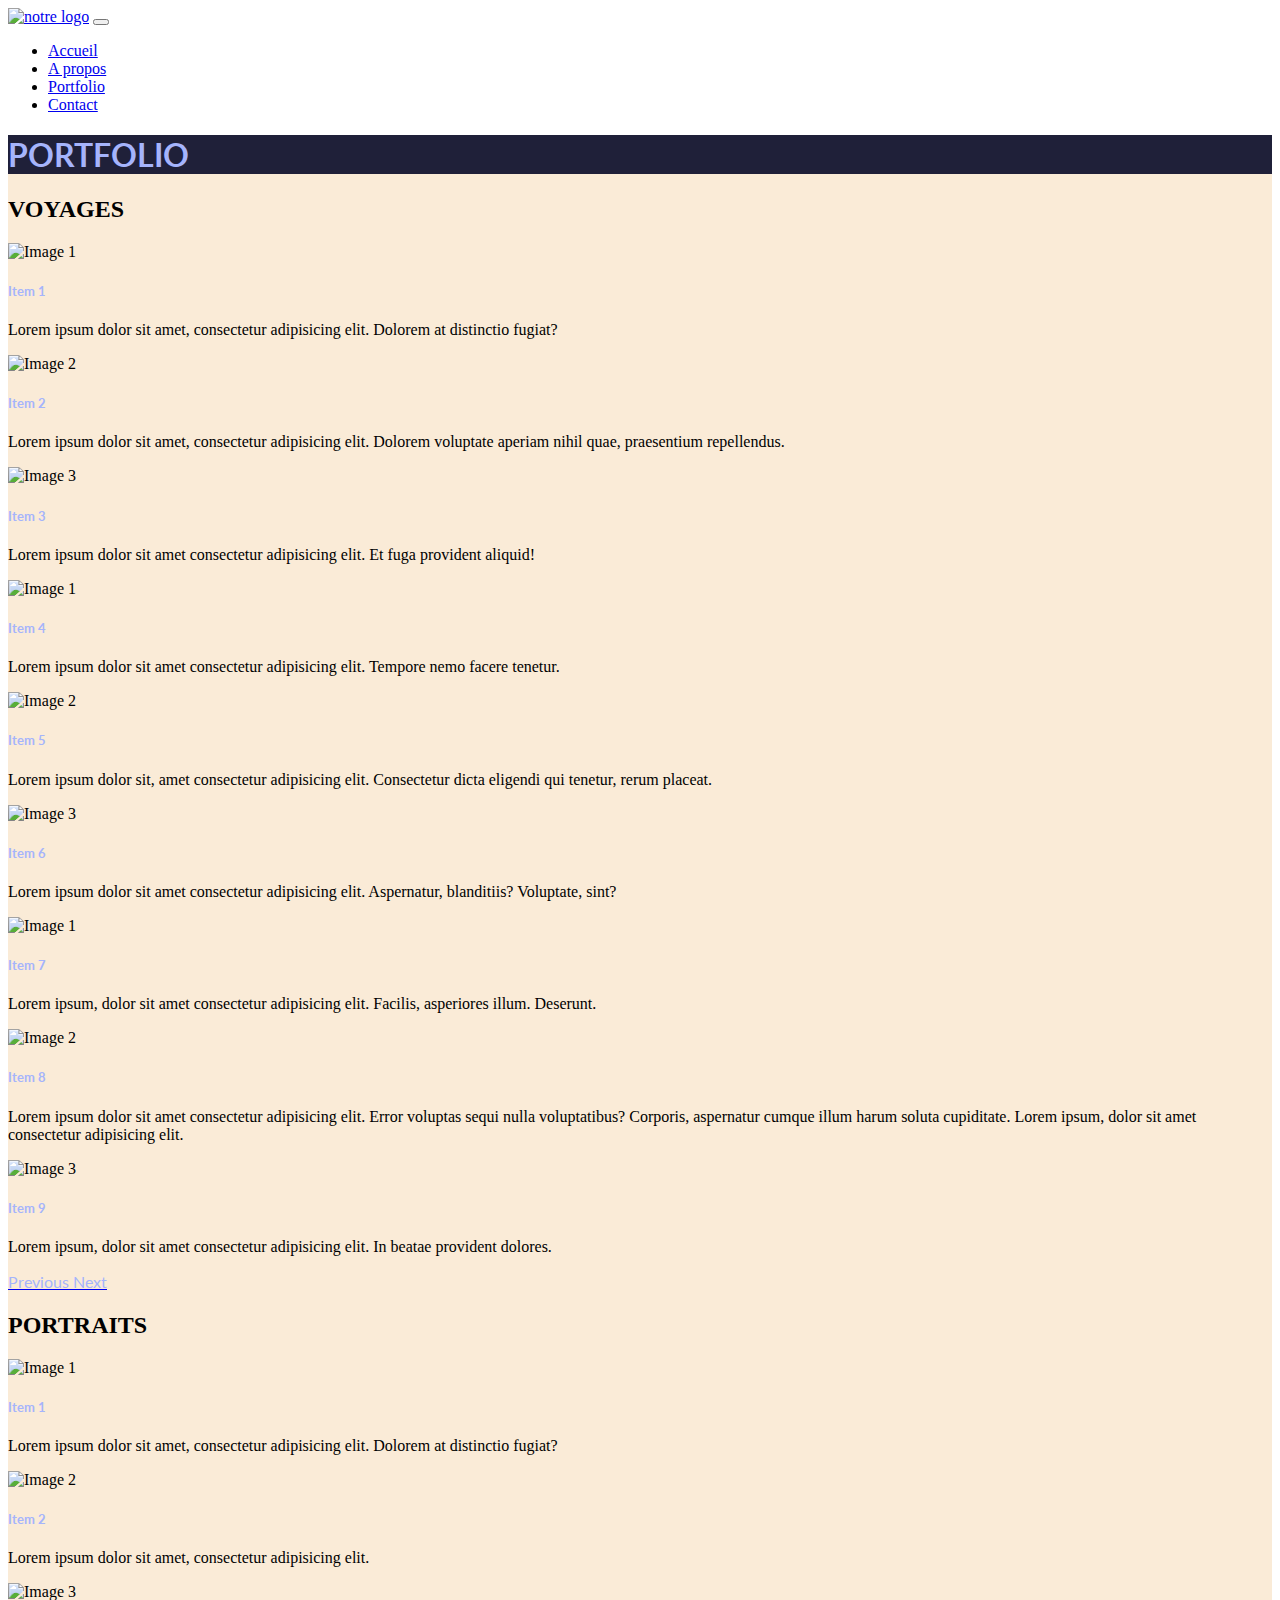
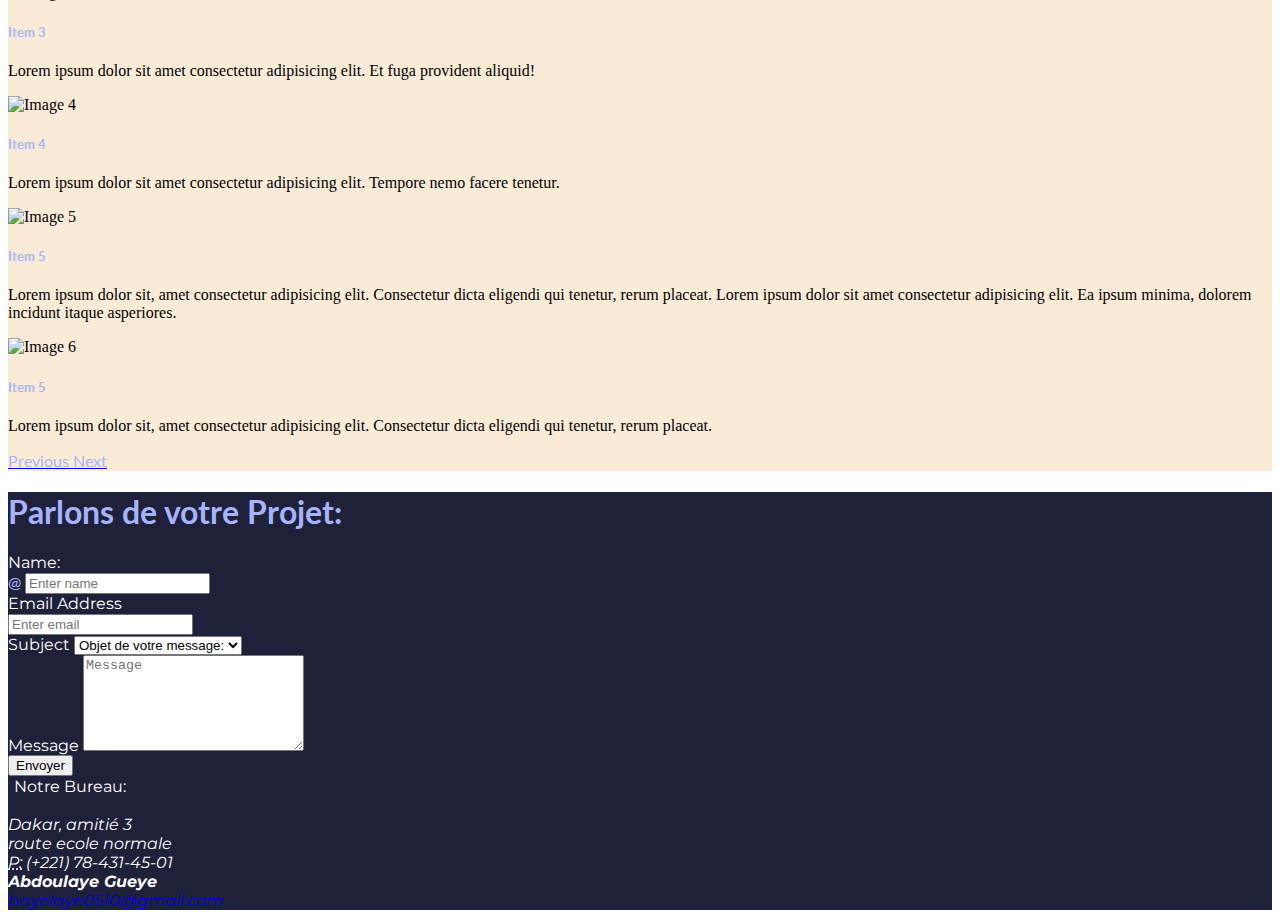
==== tp-bootstrap/portfolio.html @ 45fbdae9 "finition du site" ====
<!DOCTYPE html>
<html lang="en">
  <head>
      <meta charset="UTF-8">
      <meta name="viewport" content="width=device-width, initial-scale=1.0">
      <title>A propos</title>
      <!-- font-style et icon -->
      <link rel="stylesheet" href="https://cdnjs.cloudflare.com/ajax/libs/font-awesome/6.4.0/css/all.min.css" integrity="sha512-iecdLmaskl7CVkqkXNQ/ZH/XLlvWZOJyj7Yy7tcenmpD1ypASozpmT/E0iPtmFIB46ZmdtAc9eNBvH0H/ZpiBw==" crossorigin="anonymous" referrerpolicy="no-referrer" />
      <link rel="preconnect" href="https://fonts.googleapis.com">
      <link rel="preconnect" href="https://fonts.gstatic.com" crossorigin>
      <link href="https://fonts.googleapis.com/css2?family=Lato:ital,wght@1,300&family=Montserrat:ital@1&display=swap" rel="stylesheet">
      <!-- Bootstrap CSS -->
      <link rel="stylesheet" href="assets\css\style.css">
      <link href="assets/css/bootstrap.min.css" rel="stylesheet" >
      <title>tp-bootsrap</title>
  </head>
      <!-- contenu du site -->
<body>
            <!-- Barre de Navigation-->
            <nav class="navbar navbar-expand-lg navbar-light bg-light">
                <div class="container " >
                    <a class="navbar-brand" href="#"><img src="img\logo.png" alt="notre logo"></a>
                    <button class="navbar-toggler" type="button" data-bs-toggle="collapse" data-bs-target="#navbarSupportedContent" aria-controls="navbarSupportedContent" aria-expanded="false" aria-label="Toggle navigation">
                        <span class="navbar-toggler-icon"></span>
                    </button>
                    <div class="collapse navbar-collapse" id="navbarSupportedContent">
                        <ul class="navbar-nav me-auto mb-2 mb-lg-0">
                        <li class="nav-item">
                            <a class="nav-link active" aria-current="page" href="index.html">Accueil</a>
                        </li>
                        <li class="nav-item">
                            <a class="nav-link link" href="a_propos.html">A propos</a>
                        </li>
                        <li class="nav-item">
                            <a class="nav-link link" href="portfolio.html" >Portfolio</a>
                        </li>
                        <li class="nav-item">
                            <a class="nav-link link" href="#footer" >Contact</a>
                        </li>
                        </ul>
                    </div>
                </div>
            </nav>
            <!--End  Barre de Navigation-->  
        <!--section carousel avec slide -->
    <section class="container-fluid " style="background-color: antiquewhite">
        <!--un header-->
            <div class="container-fluid " style="background-color: #1f2039;">
                <h1 class="fw-bolder p-5" >PORTFOLIO</h1>
            </div>
        <!--carousel muti-item avec des cards photos voyages-->
        <div class="container py-5" style="color: black; ">
            <h2 class="fw-bold mb-3">VOYAGES</h2>
            <div id="multi-item-carousel" class="carousel slide" data-bs-ride="carousel">
                <div class="carousel-inner">
                    <div class="carousel-item active">
                      <div class="row">
                        <div class="col-md-4">
                          <!-- Item 1 content -->
                          <div class="card">
                            <img src="img\portfolio\paysage1.jpg" class="card-img-top" alt="Image 1">
                            <div class="card-body">
                              <h5 class="card-title fw-bold text-center">Item 1</h5>
                              <p class="card-text">Lorem ipsum dolor sit amet, consectetur adipisicing elit. Dolorem at distinctio fugiat?</p>
                            </div>
                          </div>
                        </div>
              
                        <div class="col-md-4">
                          <!-- Item 2 content -->
                          <div class="card">
                            <img src="img\portfolio\paysage2.jpg" class="card-img-top" alt="Image 2">
                            <div class="card-body">
                              <h5 class="card-title fw-bold text-center">Item 2</h5>
                              <p class="card-text">Lorem ipsum dolor sit amet, consectetur adipisicing elit. Dolorem voluptate aperiam nihil quae, praesentium repellendus.</p>
                            </div>
                          </div>
                        </div>
              
                        <div class="col-md-4">
                          <!-- Item 3 content -->
                          <div class="card">
                            <img src="img\portfolio\paysage3.jpg" class="card-img-top" alt="Image 3">
                            <div class="card-body">
                              <h5 class="card-title fw-bold text-center">Item 3</h5>
                              <p class="card-text">Lorem ipsum dolor sit amet consectetur adipisicing elit. Et fuga provident aliquid!</p>
                            </div>
                          </div>
                        </div>
                      </div>
                    </div>
              
                    <!-- Adding 2nd carousel items  -->
                    <div class="carousel-item ">
                        <div class="row">
                          <div class="col-md-4">
                            <!-- Item 1 content -->
                            <div class="card">
                              <img src="img\portfolio\paysage4.jpg" class="card-img-top" alt="Image 1">
                              <div class="card-body">
                                <h5 class="card-title fw-bold text-center">Item 4</h5>
                                <p class="card-text">Lorem ipsum dolor sit amet consectetur adipisicing elit.
                                     Tempore nemo facere tenetur.</p>
                              </div>
                            </div>
                          </div>               
                          <div class="col-md-4">
                            <!-- Item 2 content -->
                            <div class="card">
                              <img src="img\portfolio\paysage5.jpg" class="card-img-top" alt="Image 2">
                              <div class="card-body">
                                <h5 class="card-title fw-bold text-center">Item 5</h5>
                                <p class="card-text">Lorem ipsum dolor sit, amet consectetur adipisicing elit. 
                                    Consectetur dicta eligendi qui tenetur, rerum placeat.</p>
                              </div>
                            </div>
                          </div>                
                          <div class="col-md-4">
                            <!-- Item 3 content -->
                            <div class="card">
                              <img src="img\portfolio\paysage6.jpg" class="card-img-top" alt="Image 3">
                              <div class="card-body">
                                <h5 class="card-title fw-bold text-center">Item 6</h5>
                                <p class="card-text">Lorem ipsum dolor sit amet consectetur adipisicing elit. Aspernatur, 
                                    blanditiis? Voluptate, sint?</p>
                              </div>
                            </div>
                          </div>
                        </div>
                    </div>  
                                                    <!-- Adding third carousel items  -->
                    <div class="carousel-item ">
                        <div class="row">
                          <div class="col-md-4">
                            <!-- Item 1 content -->
                            <div class="card">
                              <img src="img\portfolio\paysage7.jpg" class="card-img-top" alt="Image 1">
                              <div class="card-body">
                                <h5 class="card-title fw-bold text-center">Item 7</h5>
                                <p class="card-text">Lorem ipsum, dolor sit amet consectetur adipisicing elit. Facilis, 
                                    asperiores illum. Deserunt.</p>
                              </div>
                            </div>
                          </div>               
                          <div class="col-md-4">
                            <!-- Item 2 content -->
                            <div class="card">
                              <img src="img\portfolio\paysage8.jpg" class="card-img-top" alt="Image 2">
                              <div class="card-body">
                                <h5 class="card-title fw-bold text-center">Item 8</h5>
                                <p class="card-text">Lorem ipsum dolor sit amet consectetur adipisicing elit. Error
                                     voluptas sequi nulla voluptatibus? Corporis, aspernatur cumque illum harum soluta cupiditate.
                                    Lorem ipsum, dolor sit amet consectetur adipisicing elit.</p>
                              </div>
                            </div>
                          </div>                
                          <div class="col-md-4">
                            <!-- Item 3 content -->
                            <div class="card">
                              <img src="img\portfolio\paysage9.jpg" class="card-img-top" alt="Image 3">
                              <div class="card-body">
                                <h5 class="card-title fw-bold text-center">Item 9</h5>
                                <p class="card-text">Lorem ipsum, dolor sit amet consectetur adipisicing elit. In beatae provident dolores.</p>
                              </div>
                            </div>
                          </div>
                        </div>
                    </div>                                     
                </div>              
                  <!-- Controls -->
                  <a class="carousel-control-prev" href="#multi-item-carousel" role="button" data-bs-slide="prev">
                    <span class="carousel-control-prev-icon" aria-hidden="true"></span>
                    <span class="sr-only">Previous</span>
                  </a>
                  <a class="carousel-control-next" href="#multi-item-carousel" role="button" data-bs-slide="next">
                    <span class="carousel-control-next-icon" aria-hidden="true"></span>
                    <span class="sr-only">Next</span>
                  </a>
            </div>
        </div>  
                <!--carousel muti-item avec des cards photos portraits-->
        <div class="container py-5" style="color: black; ">
            <h2 class="fw-bold mb-3">PORTRAITS</h2>
            <div id="multi-item-carousel2" class="carousel slide" data-bs-ride="carousel">
                <div class="carousel-inner">
                    <div class="carousel-item active">
                      <div class="row">
                        <div class="col-md-4">
                          <!-- Item 1 content -->
                          <div class="card">
                            <img src="img\portfolio\portrait1.jpg" class="card-img-top" alt="Image 1">
                            <div class="card-body">
                              <h5 class="card-title fw-bold text-center">Item 1</h5>
                              <p class="card-text">Lorem ipsum dolor sit amet, consectetur adipisicing elit. Dolorem at distinctio fugiat?</p>
                            </div>
                          </div>
                        </div>
              
                        <div class="col-md-4">
                          <!-- Item 2 content -->
                          <div class="card">
                            <img src="img\portfolio\portrait2.jpg" class="card-img-top" alt="Image 2">
                            <div class="card-body">
                              <h5 class="card-title fw-bold text-center">Item 2</h5>
                              <p class="card-text">Lorem ipsum dolor sit amet, consectetur adipisicing elit. </p>
                            </div>
                          </div>
                        </div>
              
                        <div class="col-md-4">
                          <!-- Item 3 content -->
                          <div class="card">
                            <img src="img\portfolio\portrait3.jpg" class="card-img-top" alt="Image 3">
                            <div class="card-body">
                              <h5 class="card-title fw-bold text-center">Item 3</h5>
                              <p class="card-text">Lorem ipsum dolor sit amet consectetur adipisicing elit. Et fuga provident aliquid!</p>
                            </div>
                          </div>
                        </div>
                      </div>
                    </div>
              
                    <!-- Adding 2nd carousel items  -->
                    <div class="carousel-item ">
                        <div class="row">
                          <div class="col-md-4">
                            <!-- Item 4 content -->
                            <div class="card">
                              <img src="img\portfolio\portrait4.jpg" class="card-img-top" alt="Image 4">
                              <div class="card-body">
                                <h5 class="card-title fw-bold text-center">Item 4</h5>
                                <p class="card-text">Lorem ipsum dolor sit amet consectetur adipisicing elit.
                                     Tempore nemo facere tenetur.</p>
                              </div>
                            </div>
                          </div>               
                          <div class="col-md-4">
                            <!-- Item 5 content -->
                            <div class="card">
                              <img src="img\portfolio\portrait5.jpg" class="card-img-top" alt="Image 5">
                              <div class="card-body">
                                <h5 class="card-title fw-bold text-center">Item 5</h5>
                                <p class="card-text">Lorem ipsum dolor sit, amet consectetur adipisicing elit. 
                                    Consectetur dicta eligendi qui tenetur, rerum placeat. Lorem ipsum dolor sit amet consectetur adipisicing elit. Ea ipsum minima, dolorem incidunt itaque asperiores. </p>
                              </div>
                            </div>
                          </div>                
                          <div class="col-md-4">
                            <!-- Item 6 content -->
                            <div class="card">
                              <img src="img\portfolio\portrait6.jpg" class="card-img-top" alt="Image 6">
                              <div class="card-body">
                                <h5 class="card-title fw-bold text-center">Item 5</h5>
                                <p class="card-text">Lorem ipsum dolor sit, amet consectetur adipisicing elit. 
                                    Consectetur dicta eligendi qui tenetur, rerum placeat.</p>
                              </div>
                            </div>
                          </div>                
                        </div>
                    </div>
                </div>
                 <!-- Controls -->
                  <a class="carousel-control-prev" href="#multi-item-carousel2" role="button" data-bs-slide="prev">
                    <span class="carousel-control-prev-icon" aria-hidden="true"></span>
                    <span class="sr-only">Previous</span>
                  </a>
                  <a class="carousel-control-next" href="#multi-item-carousel2" role="button" data-bs-slide="next">
                    <span class="carousel-control-next-icon" aria-hidden="true"></span>
                    <span class="sr-only">Next</span>
                  </a>

            </div>   
        </div>                       
    </section>
        <!--End  section carousel-->  

        <!--footer et contacts-->
        <footer class="container-fluid mt-5" id="footer" >
            <div class="container">
              <div class="row">
                  <div class="col-sm-12 col-lg-12">
                      <h1 class="h1 py-3 fw-bold">Parlons de votre Projet:</h1>
                  </div>
              </div>
          </div>
          <div class="container">
              <div class="row">
                  <div class="col-md-8" id="projet">
                      <div class="well well-sm">
                          <form>
                          <div class="row">
                              <div class="col-md-6">
                                  <div class="form-group">
                                      <label for="name">
                                          Name:</label>
                                      <div class="input-group">
                                        <span class="input-group-text" id="basic-addon1">@</span>
                                        <input type="text" class="form-control" id="name" placeholder="Enter name" required="required" />  
                                      </div>
                                  </div>
                                  <div class="form-group">
                                    <label for="email">
                                        Email Address
                                    </label>
                                    <div class="input-group">
                                        <span class="input-group-text" id="basic-addon2"><i class="fas fa-envelope"></i></span>
                                        <input type="email" class="form-control" id="email" placeholder="Enter email" required="required" />
                                    </div>
                                </div>                          
                                  <div class="form-group">
                                      <label for="subject">
                                          Subject</label>
                                      <select id="subject" name="subject" class="form-select" required="required">
                                          <option value="na" selected="" disabled>Objet de votre message:</option>
                                          <option value="service">Service Client</option>
                                          <option value="suggestions">Suggestions</option>
                                          <option value="product">Partanariat</option>
                                      </select>
                                  </div>
                              </div>
                              <div class="col-md-6">
                                  <div class="form-group">
                                      <label for="name">
                                          Message</label>
                                      <textarea name="message" id="message" class="form-control" rows="6" cols="25" required="required"
                                          placeholder="Message"></textarea>
                                  </div>
                              </div>
                              <div class="col-md-12">
                                  <button type="submit" class="btn btn-success pull-left mt-3" id="btnContactUs">
                                      Envoyer</button>
                              </div>
                          </div>
                          </form>
                      </div>
                  </div>
                  <div class="col-md-4">
                      <form>
                      <legend><span class="fas fa-globe"></span> Notre Bureau:</legend>
                      <address>
                          <a href="www.twitter.com"><i class="fa-brands fa-twitter fs-3 me-3"></i></a>
                          <a href="www.instagram.com"><i class="fa-brands fa-instagram fs-3 me-3" style="color: #b92346;"></i></a>
                          <a href="www.facebook.com"><i class="fa-brands fa-facebook fs-3 me-3"></i></a><br>
                          Dakar, amitié 3<br>
                          route ecole normale <br>
                          <abbr title="Phone">
                              P:</abbr>
                          (+221) 78-431-45-01
                      </address>
                      <address>
                          <strong>Abdoulaye Gueye</strong><br>
                          <a href="mailto:#" class="text-light ">bayelaye0510@gmail.com</a>
                      </address>
                      </form>
                  </div>
              </div>
          </footer> 
              <!-- Option 1: Bootstrap Bundle with Popper -->
              <script src="assets/js/bootstrap.bundle.min.js" ></script>
      
    </body>
    </html>
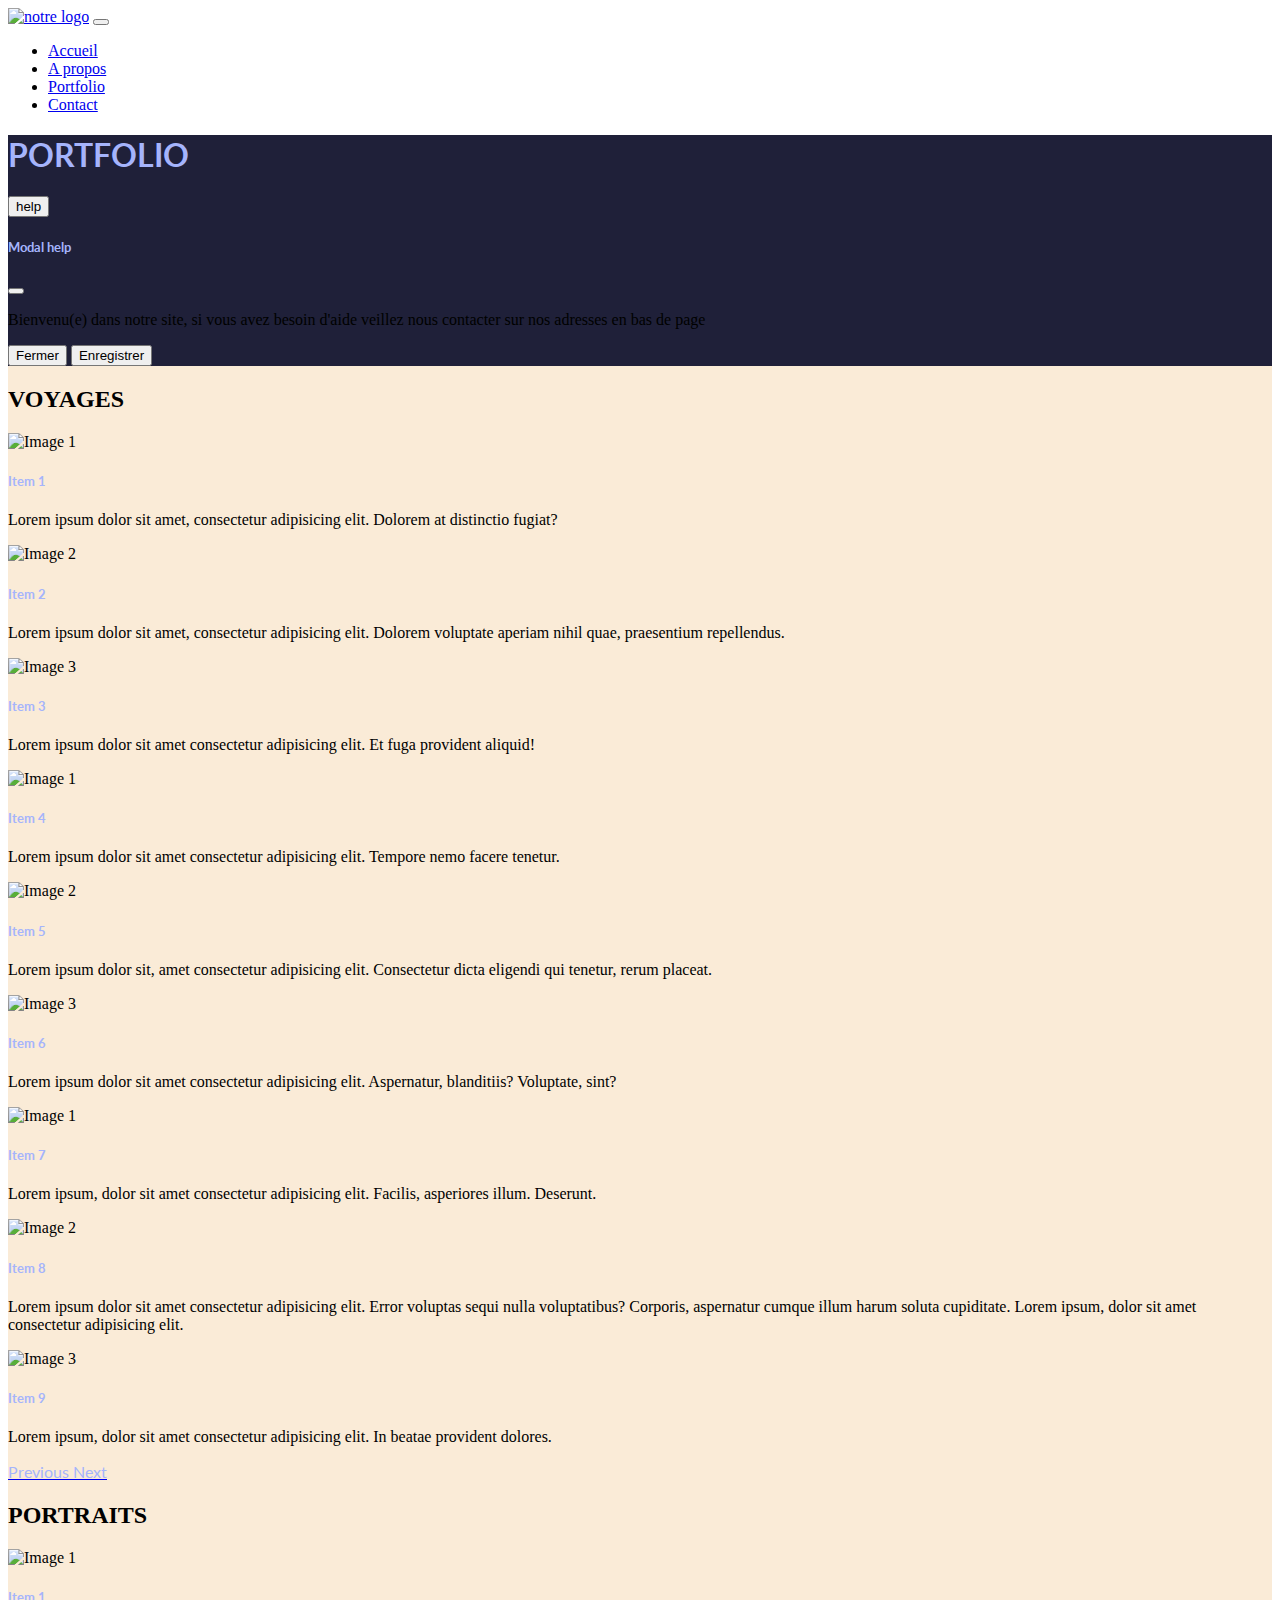
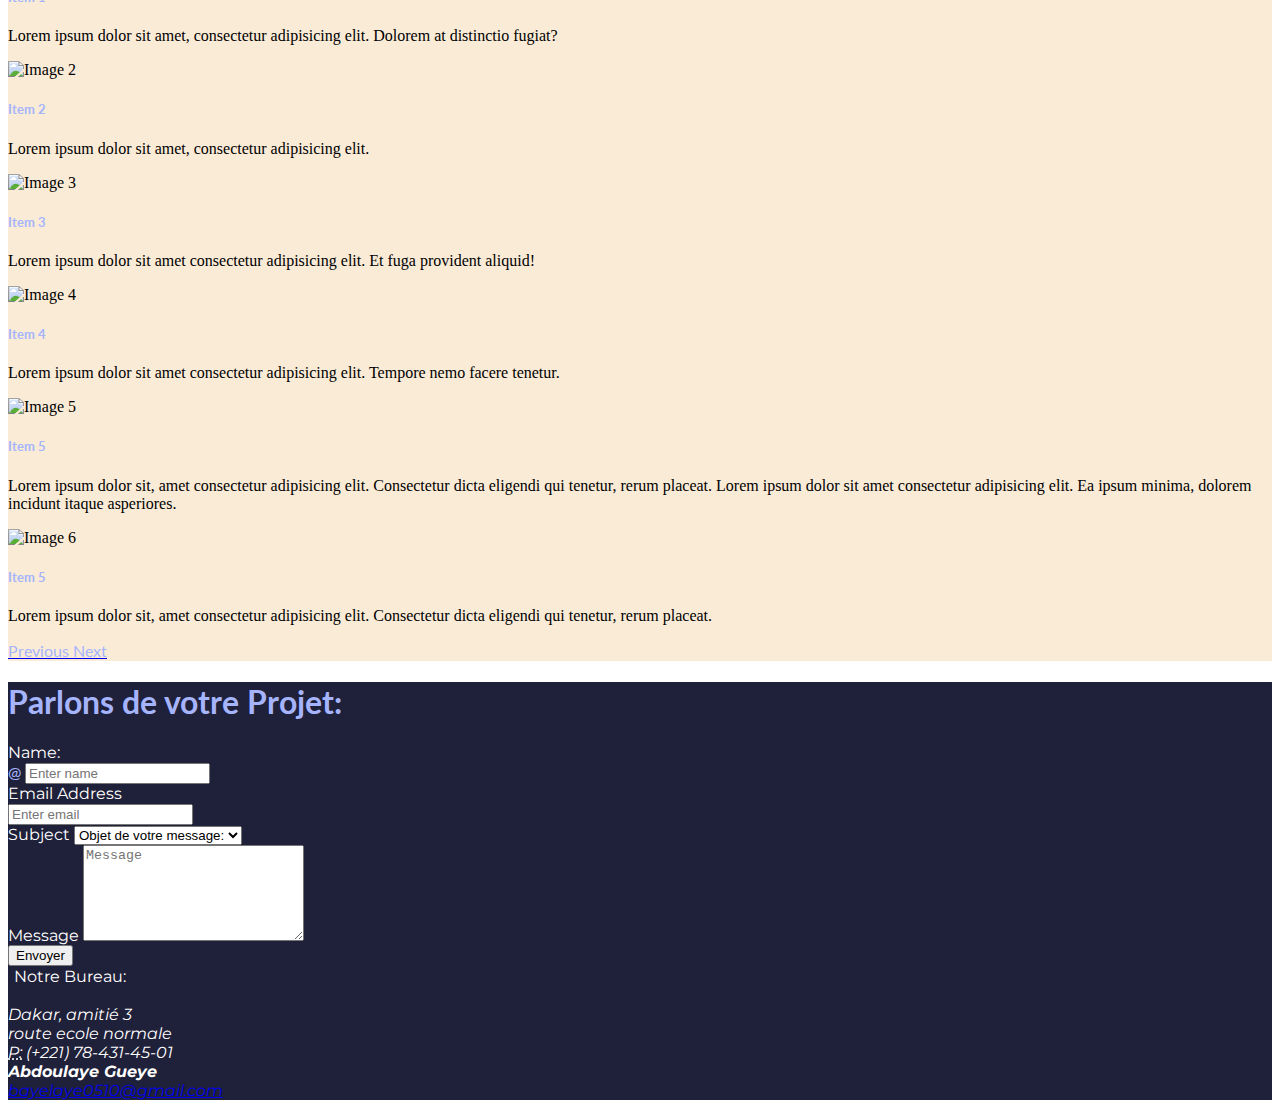
==== commit d4a998ed: "site vitrine" ====
--- a/tp-bootstrap/portfolio.html
+++ b/tp-bootstrap/portfolio.html
@@ -45,8 +45,31 @@
         <!--section carousel avec slide -->
     <section class="container-fluid " style="background-color: antiquewhite">
         <!--un header-->
-            <div class="container-fluid " style="background-color: #1f2039;">
+            <div class="container-fluid d-flex justify-content-between " style="background-color: #1f2039;">
                 <h1 class="fw-bolder p-5" >PORTFOLIO</h1>
+                <!-- Button trigger modal -->
+                <button type="button" class="btn btn-success m-5" data-bs-toggle="modal" data-bs-target="#exampleModal">
+                  help
+                </button>
+
+                <!-- Modal -->
+                <div class="modal fade" id="exampleModal" tabindex="-1" aria-labelledby="exampleModalLabel" aria-hidden="true">
+                  <div class="modal-dialog">
+                    <div class="modal-content">
+                      <div class="modal-header">
+                        <h5 class="modal-title" id="exampleModalLabel">Modal help</h5>
+                        <button type="button" class="btn-close btn-dark" data-bs-dismiss="modal" aria-label="Close"></button>
+                      </div>
+                      <div class="modal-body">
+                        <p>Bienvenu(e) dans notre site, si vous avez besoin d'aide veillez nous contacter sur nos adresses en bas de page</p>
+                      </div>
+                      <div class="modal-footer">
+                        <button type="button" class="btn btn-secondary" data-bs-dismiss="modal">Fermer</button>
+                        <button type="button" class="btn btn-primary">Enregistrer</button>
+                      </div>
+                    </div>
+                  </div>
+                </div>
             </div>
         <!--carousel muti-item avec des cards photos voyages-->
         <div class="container py-5" style="color: black; ">
